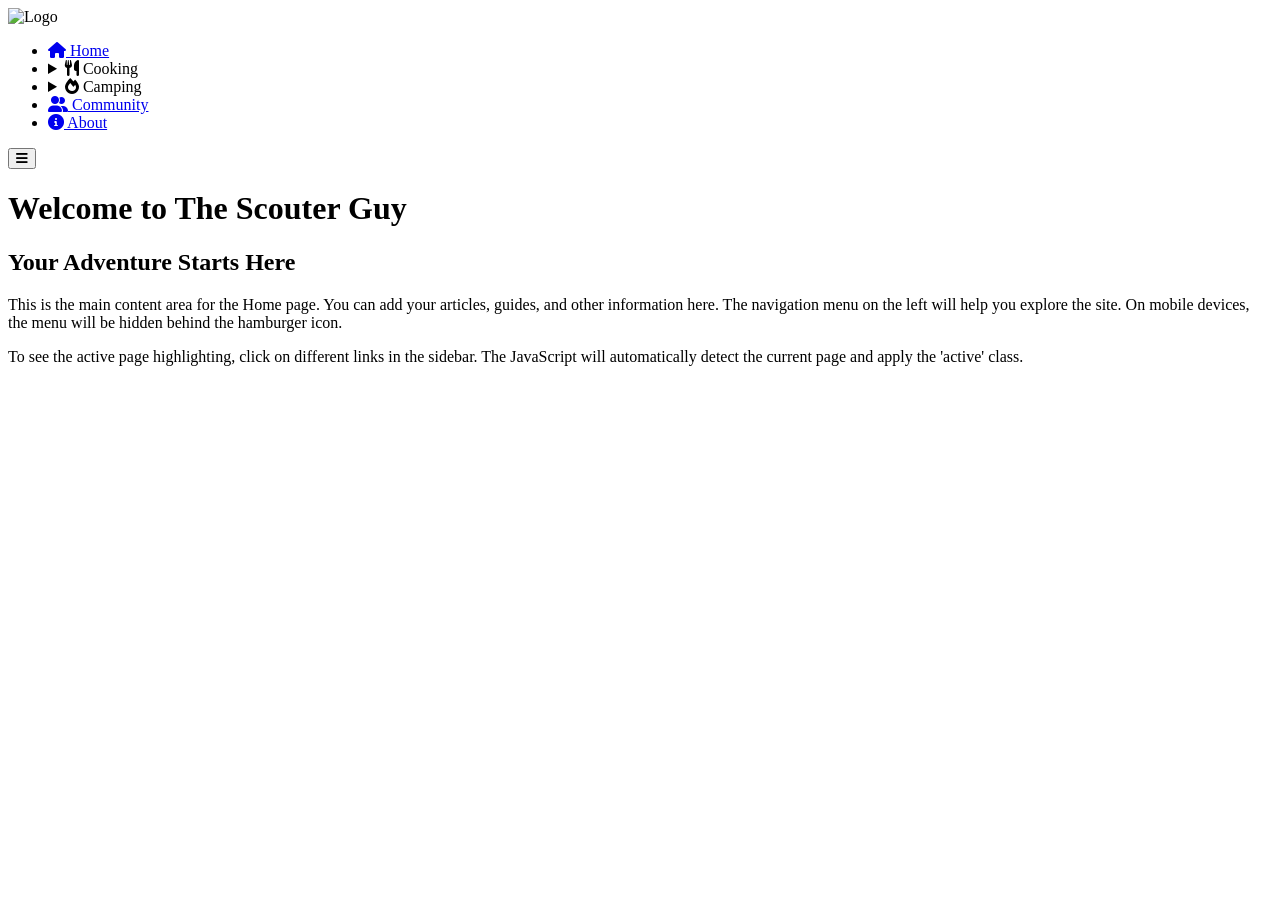
==== Development/testhomehighlight.html @ 3e566d70 "Commit to Git" ====
<!DOCTYPE html>
<html lang="en">
  <head>
    <meta charset="UTF-8" />
    <meta name="viewport" content="width=device-width, initial-scale=1.0" />
    <title>The Scouter Guy</title>
    <link
      rel="stylesheet"
      href="/Users/wamccoid/Documents/GitHub/Scouter_Guy_Website/CSS/testhomehigh.css"
    />
    <link
      rel="stylesheet"
      href="https://cdnjs.cloudflare.com/ajax/libs/font-awesome/6.0.0-beta3/css/all.min.css"
    />
  </head>
  <body>
    <nav class="sidebar">
      <div class="sidebar-header">
        <img
          src="https://drive.google.com/thumbnail?id=1K81FtGcS1qI9pKvUFgfXjyE7aNHyoBo-"
          alt="Logo"
          class="logo"
        />
        <!--<span class="logo-text">The Scouter Guy</span>-->
      </div>
      <ul class="nav-links">
        <li class="nav-item">
          <a href="index.html" data-page="home"
            ><i class="fas fa-home"></i> Home</a
          >
        </li>

        <li class="nav-item has-dropdown">
          <details>
            <summary><i class="fas fa-cutlery"></i> Cooking</summary>
            <ul class="submenu">
              <li>
                <a href="guides-knots.html" data-page="guides-knots"
                  >Knot Tying</a
                >
              </li>
              <li>
                <a href="guides-camping.html" data-page="guides-camping"
                  >Camping Basics</a
                >
              </li>
              <li>
                <a href="guides-firstaid.html" data-page="guides-firstaid"
                  >First Aid</a
                >
              </li>
            </ul>
          </details>
        </li>

        <li class="nav-item has-dropdown">
          <details>
            <summary><i class="fas fa-fire"></i> Camping</summary>
            <ul class="submenu">
              <li>
                <a href="gear-tents.html" data-page="gear-tents"
                  >Tents & Shelters</a
                >
              </li>
              <li>
                <a href="gear-backpacks.html" data-page="gear-backpacks"
                  >Backpacks</a
                >
              </li>
              <li>
                <a href="gear-cooking.html" data-page="gear-cooking"
                  >Cooking Systems</a
                >
              </li>
            </ul>
          </details>
        </li>

        <li class="nav-item">
          <a href="community.html" data-page="community"
            ><i class="fas fa-user-friends"></i> Community</a
          >
        </li>
        <li class="nav-item">
          <a href="about.html" data-page="about"
            ><i class="fas fa-info-circle"></i> About</a
          >
        </li>
      </ul>
    </nav>

    <main class="main-content">
      <header>
        <button class="menu-toggle" id="menu-toggle">
          <i class="fas fa-bars"></i>
        </button>
        <h1>Welcome to The Scouter Guy</h1>
      </header>
      <section class="content">
        <h2>Your Adventure Starts Here</h2>
        <p>
          This is the main content area for the Home page. You can add your
          articles, guides, and other information here. The navigation menu on
          the left will help you explore the site. On mobile devices, the menu
          will be hidden behind the hamburger icon.
        </p>

        <p>
          To see the active page highlighting, click on different links in the
          sidebar. The JavaScript will automatically detect the current page and
          apply the 'active' class.
        </p>
      </section>
    </main>

    <script src="/Users/wamccoid/Documents/GitHub/Scouter_Guy_Website/Javascript/testhomehigh.js"></script>
  </body>
</html>
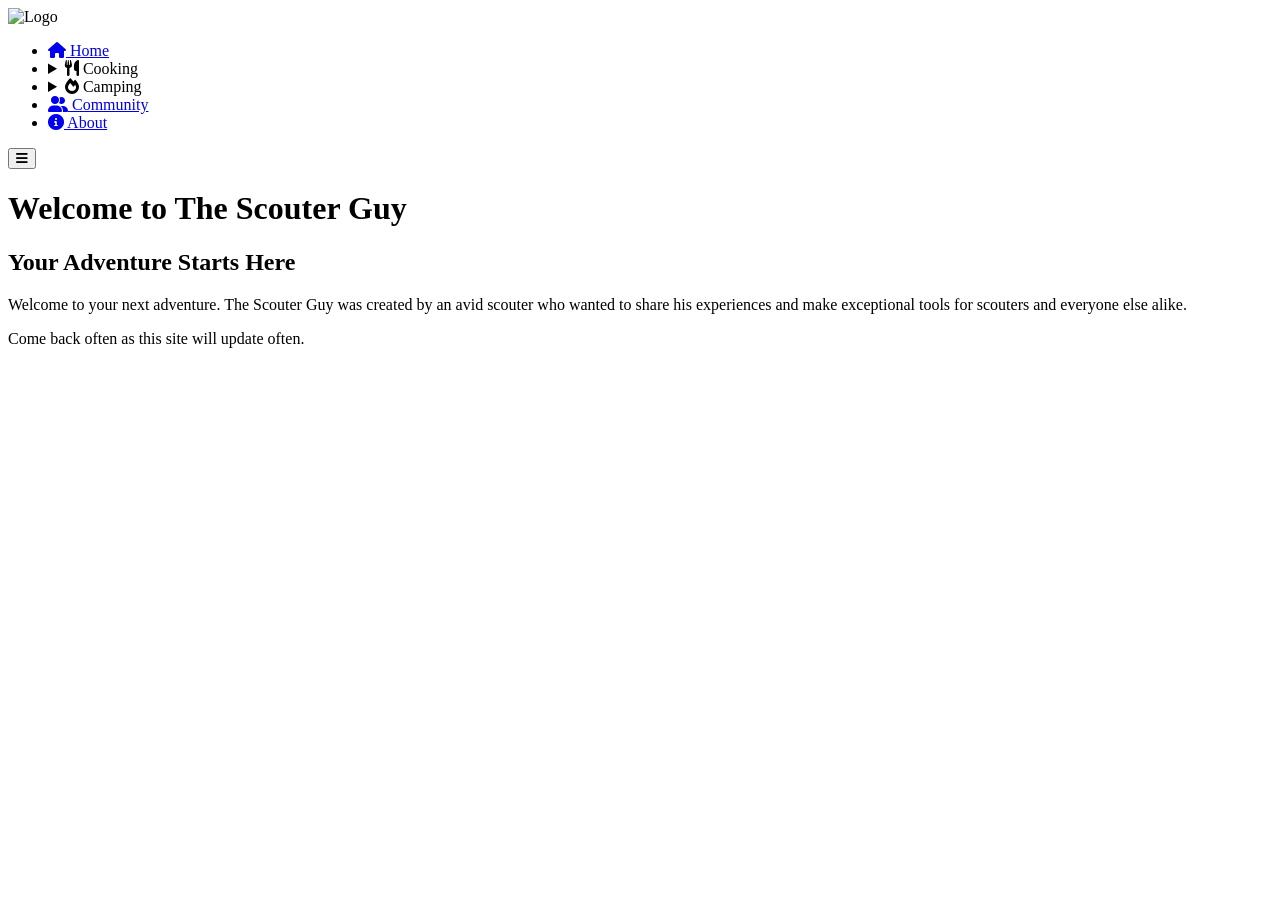
==== commit 4a7430df: "Changed main page" ====
--- a/Development/testhomehighlight.html
+++ b/Development/testhomehighlight.html
@@ -6,7 +6,7 @@
     <title>The Scouter Guy</title>
     <link
       rel="stylesheet"
-      href="/Users/wamccoid/Documents/GitHub/Scouter_Guy_Website/CSS/testhomehigh.css"
+      href="https://rawcdn.githack.com/wamccoidsc/Scouter_Guy_Website/refs/heads/main/CSS/testhomehigh.css"
     />
     <link
       rel="stylesheet"
@@ -99,20 +99,15 @@
       <section class="content">
         <h2>Your Adventure Starts Here</h2>
         <p>
-          This is the main content area for the Home page. You can add your
-          articles, guides, and other information here. The navigation menu on
-          the left will help you explore the site. On mobile devices, the menu
-          will be hidden behind the hamburger icon.
+          Welcome to your next adventure. The Scouter Guy was created by an avid
+          scouter who wanted to share his experiences and make exceptional tools
+          for scouters and everyone else alike.
         </p>
 
-        <p>
-          To see the active page highlighting, click on different links in the
-          sidebar. The JavaScript will automatically detect the current page and
-          apply the 'active' class.
-        </p>
+        <p>Come back often as this site will update often.</p>
       </section>
     </main>
 
-    <script src="/Users/wamccoid/Documents/GitHub/Scouter_Guy_Website/Javascript/testhomehigh.js"></script>
+    <script src="https://raw.githack.com/wamccoidsc/Scouter_Guy_Website/refs/heads/main/Javascript/testhomehigh.js"></script>
   </body>
 </html>
